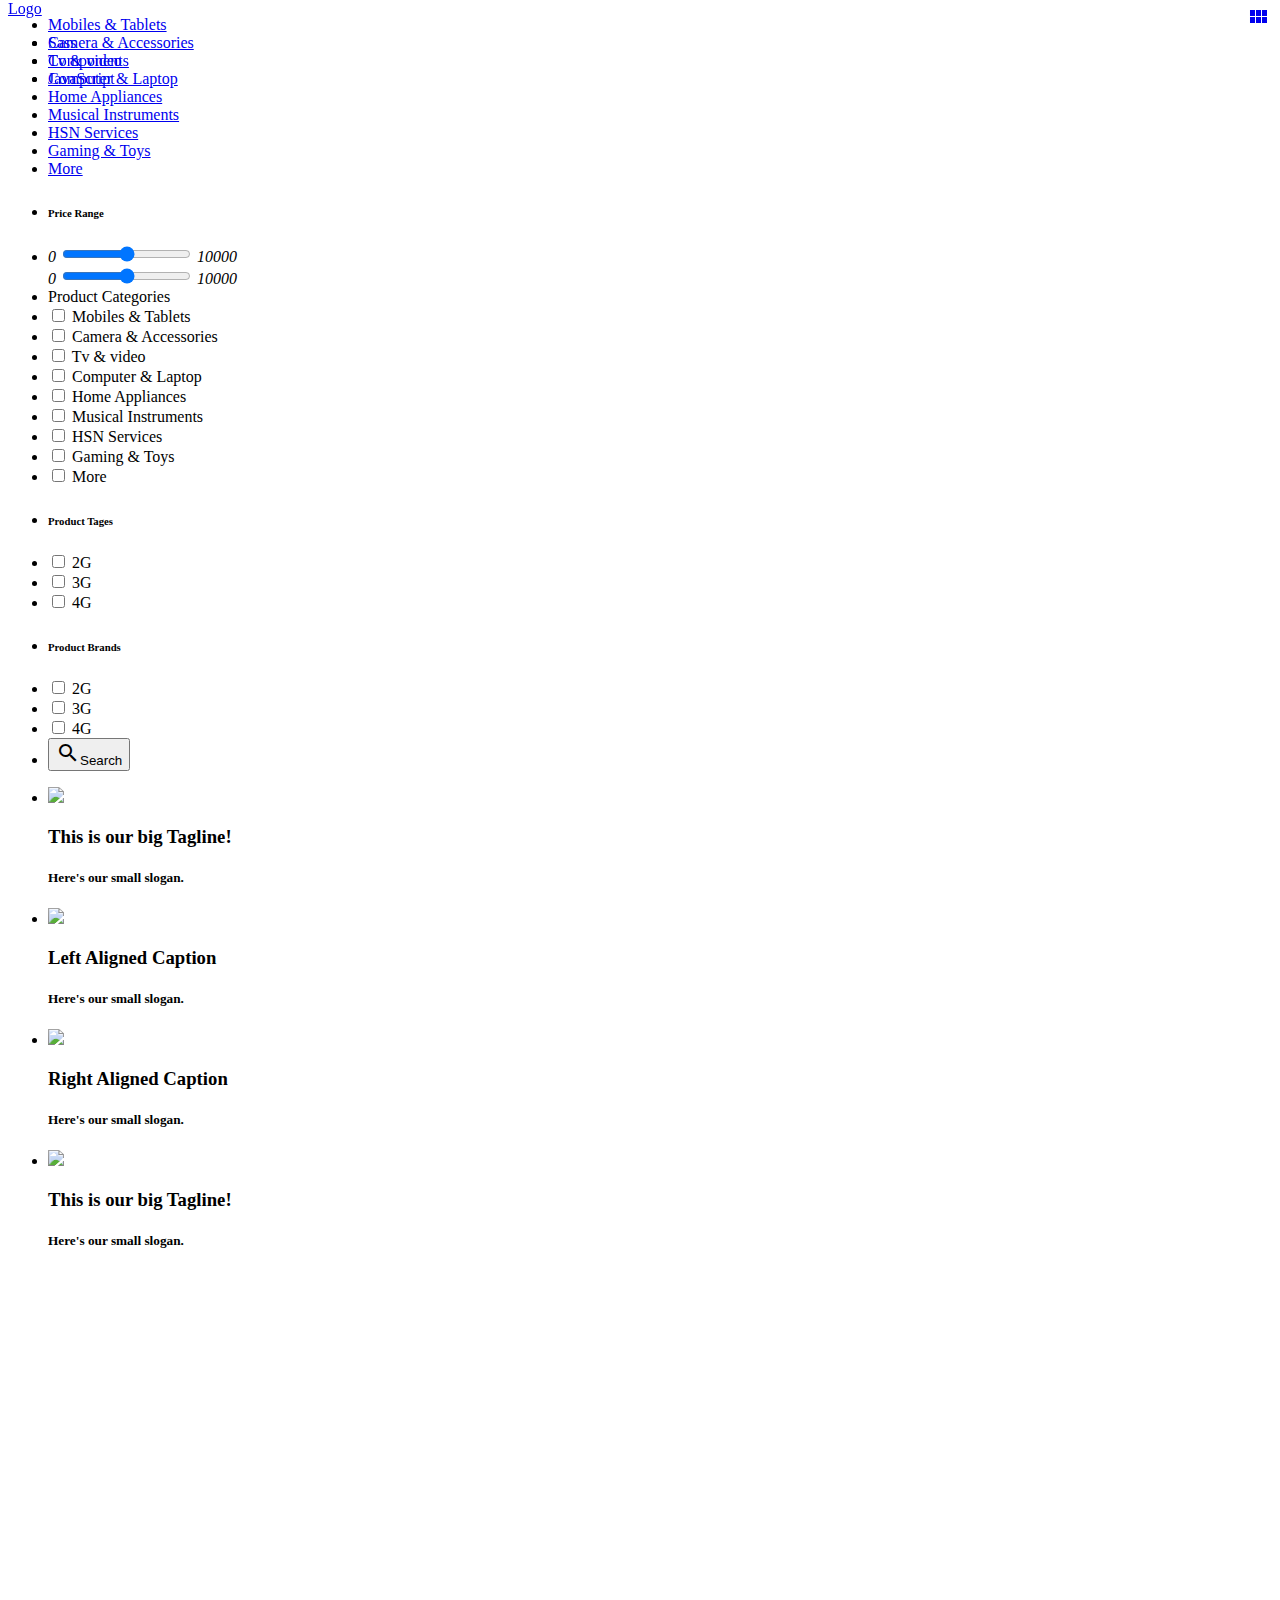
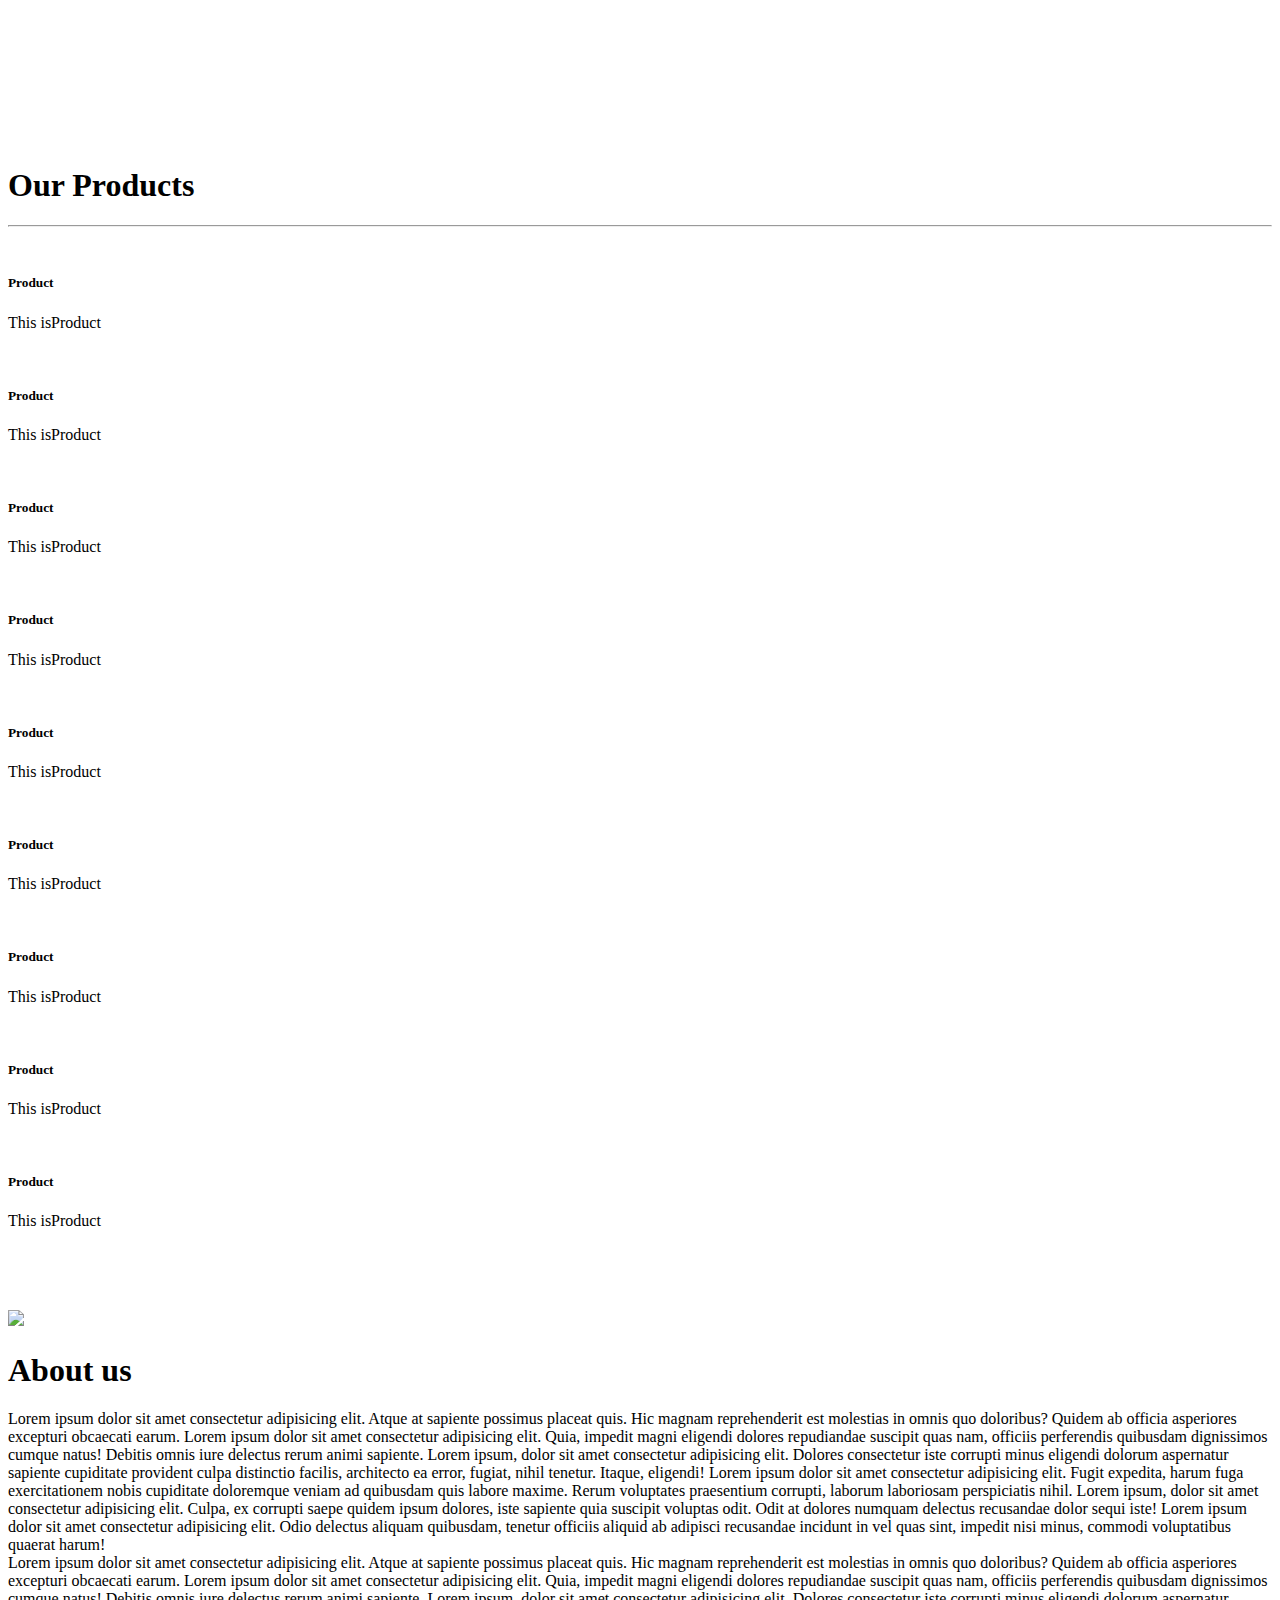
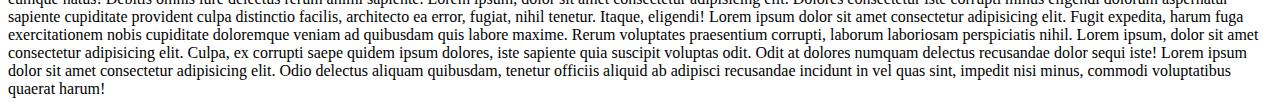
==== Home.html @ f76ff21f "some mofication" ====
<!DOCTYPE html>
<html lang="en">

<head>
    <meta charset="UTF-8">
    <meta name="viewport" content="width=device-width, initial-scale=1.0">
    <meta http-equiv="X-UA-Compatible" content="ie=edge">
    <title>Document</title>
    <link rel="stylesheet" href="css/animation.css">
    <link rel="stylesheet" href="css/materialize.css">
    <link href="https://fonts.googleapis.com/icon?family=Material+Icons" rel="stylesheet">
    <link rel="stylesheet" href="css/homeStyle.css">
    <script src="js/wow.min.js"></script>
</head>

<body onscroll="scrollChange()">
    <div class="sideNavBar">
            <a href="#" class="sidenav-trigger" id="sidenavTrigger" data-target="slide-out">
                    <i class="material-icons right medium">view_module</i></a>            
            <div class="sidenav" id="slide-out">
                    <ul  class="collection">
                    <li class="collection-item">
                        <a href="https://www.daraz.pk/phones-tablets/" class="black-text collection-link">
                            <i class="fas fa-mobile-alt mr-2"></i>
                            Mobiles &amp; Tablets
                        </a>
                    </li>
                    <li class="collection-item">
                        <a href="https://www.daraz.pk/tvs-audio-cameras/" class="black-text collection-link">
                            <i class="fas fa-camera mr-2"></i>
                            Camera &amp; Accessories
                        </a>
                    </li>
                    <li class="collection-item">
                        <a href="https://www.daraz.pk/tvs-audio-cameras/" class="black-text collection-link">
                            <i class="fas fa-tv mr-2"></i>
                            Tv &amp; video
                        </a>
                    </li>
                    <li class="collection-item">
                        <a href="https://www.daraz.pk/computing-gaming/" class="black-text collection-link">
                            <i class="fas fa-laptop mr-2"></i>
                            Computer &amp; Laptop
                        </a>
                    </li>
                    <li class="collection-item">
                        <a href="https://www.daraz.pk/home-appliances/" class="black-text collection-link">
                            <i class="fas fa-blender mr-2"></i>
                            Home Appliances
                        </a>
                    </li>
                    <li class="collection-item"><a href="#" class="black-text collection-link">
                            <i class="fas fa-volume-up mr-2"></i>
                            Musical Instruments
                        </a>
                    </li>
                    <li class="collection-item">
                        <a href="#" class="black-text collection-link">
                            <i class="fas fa-cogs mr-2"></i>
                            HSN Services
                        </a>
                    </li>
                    <li class="collection-item">
                        <a href="#" class="black-text collection-link">
                            <i class="fas fa-gamepad mr-2"></i>
                            Gaming &amp; Toys
                        </a>
                    </li>
                    <li class="collection-item">
                        <a href="#" class="black-text collection-link">
                            <i class="fas fa-sign-in-alt mr-2"></i>
                            More
                        </a>
                    </li>
                </ul>
                <ul class="collection">
                    <li class="collection-item">
                        <h6>Price Range</h6>
                    </li>
                    <li class="collection-item">
                        <label for="maxRange" class="d-flex">
                            <i>0</i>
                            <input type="range" id="minRange" min="0" max="10000" />
                            <i>10000</i>
                        </label>
                        <br>
                        <label for="maxRange" class="d-flex">
                            <i>0</i>
                            <input type="range" id="maxRange" min="0" max="10000" />
                            <i>10000</i>
                        </label>
                    </li>
                    <li class="collection-item">
                        Product Categories
                    </li>
                    <li class="collection-item">
                        <label>
                            <input type="checkbox" id="mobileTablets" />
                            <span><i class="fas fa-mobile-alt "></i>Mobiles &amp; Tablets</span>
                        </label>
                    </li>
                    <li class="collection-item">
                        <label>
                            <input type="checkbox" id="mobileTablets" />
                            <span><i class="fas fa-camera "></i>Camera &amp; Accessories</span>
                        </label>
                    </li>
    
                    <li class="collection-item">
                        <label>
                            <input type="checkbox" id="mobileTablets" />
                            <span>
                                <i class="fas fa-tv "></i>Tv &amp; video
                            </span>
                        </label>
                    </li>
                    <li class="collection-item">
                        <label>
                            <input type="checkbox" id="mobileTablets" />
                            <span>
                                <i class="fas fa-laptop "></i>Computer &amp; Laptop
                            </span>
                        </label>
                    </li>
                    <li class="collection-item">
                        <label>
                            <input type="checkbox" id="mobileTablets" />
                            <span>
                                <i class="fas fa-blender "></i>Home Appliances
                            </span>
                        </label>
                    </li>
                    <li class="collection-item">
                        <label>
                            <input type="checkbox" id="mobileTablets" />
                            <span>
                                <i class="fas fa-volume-up "></i>Musical Instruments
                            </span>
                        </label>
                    </li>
                    <li class="collection-item">
                        <label>
                            <input type="checkbox" id="mobileTablets" />
                            <span>
                                <i class="fas fa-cogs "></i>HSN Services
                            </span>
                        </label>
                    </li>
                    <li class="collection-item">
                        <label>
                            <input type="checkbox" id="mobileTablets" />
                            <span>
                                <i class="fas fa-gamepad "></i>Gaming &amp; Toys
                            </span>
                        </label>
                    </li>
                    <li class="collection-item">
                        <label>
                            <input type="checkbox" id="mobileTablets" />
                            <span>
                                <i class="fas fa-sign-in-alt "></i>More
                            </span>
                        </label>
                    </li>
                    <li class="collection-item">
                        <h6>
                            Product Tages
                        </h6>
                    </li>
                    <li class="collection-item">
                        <label>
                            <input type="checkbox" id="mobileTablets" />
                            <span><i class="fas fa-mobile-alt "></i>2G</span>
                        </label>
                    </li>
                    <li class="collection-item">
                        <label>
                            <input type="checkbox" id="mobileTablets" />
                            <span><i class="fas fa-mobile-alt "></i>3G</span>
                        </label>
                    </li>
                    <li class="collection-item">
                        <label>
                            <input type="checkbox" id="mobileTablets" />
                            <span><i class="fas fa-mobile-alt "></i>4G</span>
                        </label>
                    </li>
                    <li class="collection-item">
                        <h6>
                            Product Brands
                        </h6>
                    </li>
                    <li class="collection-item">
                        <label>
                            <input type="checkbox" id="mobileTablets" />
                            <span><i class="fas fa-mobile-alt "></i>2G</span>
                        </label>
                    </li>
                    <li class="collection-item">
                        <label>
                            <input type="checkbox" id="mobileTablets" />
                            <span><i class="fas fa-mobile-alt "></i>3G</span>
                        </label>
                    </li>
                    <li class="collection-item">
                        <label>
                            <input type="checkbox" id="mobileTablets" />
                            <span><i class="fas fa-mobile-alt "></i>4G</span>
                        </label>
                    </li>
                    <li class="collection-item center">
                        <button class="btn btn-large red">
    
                            <i class="material-icons left">search</i>Search
                        </button>
                    </li>
                </ul>
            </div>
            <script>
                    document.addEventListener('DOMContentLoaded', function() {
          var elems = document.querySelectorAll('.sidenav');
          var instances = M.Sidenav.init(elems);
        });
        </script>
    </div>
    <!-- navigation bar -->
    <nav id="topNav" class="transparent z-depth-0">
        <div class="container">
            <div class="nav-wrapper">
                <a href="#" class="brand-logo">Logo</a>
                <ul id="nav-mobile" class="right hide-on-med-and-down">
                    <li><a href="sass.html">Sass</a></li>
                    <li><a href="badges.html">Components</a></li>
                    <li><a href="collapsible.html">JavaScript</a></li>
                </ul>
            </div>
        </div>
    </nav>
    <!-- Start Slider -->
    <!-- ================================== -->
    <div id="fullSSlider">
        <div class="slider fullscreen">
            <ul class="slides">
                <li>
                    <img src="images/043.jpg"> <!-- random image -->
                    <div class="caption center-align">
                        <h3>This is our big Tagline!</h3>
                        <h5 class="light grey-text text-lighten-3">Here's our small slogan.</h5>
                    </div>
                </li>
                <li>
                    <img src="images/044.jpg"> <!-- random image -->
                    <div class="caption left-align">
                        <h3>Left Aligned Caption</h3>
                        <h5 class="light grey-text text-lighten-3">Here's our small slogan.</h5>
                    </div>
                </li>
                <li>
                    <img src="images/045.jpg"> <!-- random image -->
                    <div class="caption right-align">
                        <h3>Right Aligned Caption</h3>
                        <h5 class="light grey-text text-lighten-3">Here's our small slogan.</h5>
                    </div>
                </li>
                <li>
                    <img src="images/046.jpg"> <!-- random image -->
                    <div class="caption center-align">
                        <h3>This is our big Tagline!</h3>
                        <h5 class="light grey-text text-lighten-3">Here's our small slogan.</h5>
                    </div>
                </li>
            </ul>
        </div>
        <script>
            document.addEventListener('DOMContentLoaded', function () {
                var elems = document.querySelectorAll('.slider');
                var instances = M.Slider.init(elems);
            });
        </script>
    </div>

    <!-- ================================== -->
    <!-- End Slider -->
    <div id="mainP">
        <div class="container">
            <h1 class="center">
                Our Products
            </h1>
            <hr>
            <div class="row">
                <div class="col s12 m4 wow flipInY delay-0-25s">
                    <div class="card">
                        <img src="images/1.jpg" alt="" width="100%">
                        <div class="card-content">
                            <h5>Product</h5>
                            <p>This isProduct</p>
                        </div>
                    </div>
                </div>
                <div class="col s12 m4 wow flipInY delay-0-5s">
                    <div class="card">
                        <img src="images/2.jpg" alt="" width="100%">
                        <div class="card-content">
                            <h5>Product</h5>
                            <p>This isProduct</p>
                        </div>
                    </div>
                </div>
                <div class="col s12 m4 wow flipInY delay-0-75s">
                    <div class="card">
                        <img src="images/3.jpg" alt="" width="100%">
                        <div class="card-content">
                            <h5>Product</h5>
                            <p>This isProduct</p>
                        </div>
                    </div>
                </div>
            </div>
            <div class="row">
                <div class="col s12 m4 wow flipInY delay-0-25s">
                    <div class="card">
                        <img src="images/4.jpg" alt="" width="100%">
                        <div class="card-content">
                            <h5>Product</h5>
                            <p>This isProduct</p>
                        </div>
                    </div>
                </div>
                <div class="col s12 m4 wow flipInY delay-0-5s">
                    <div class="card">
                        <img src="images/5.jpg" alt="" width="100%">
                        <div class="card-content">
                            <h5>Product</h5>
                            <p>This isProduct</p>
                        </div>
                    </div>
                </div>
                <div class="col s12 m4 wow flipInY delay-0-75s">
                    <div class="card">
                        <img src="images/6.jpg" alt="" width="100%">
                        <div class="card-content">
                            <h5>Product</h5>
                            <p>This isProduct</p>
                        </div>
                    </div>
                </div>
            </div>
            <div class="row">
                <div class="col s12 m4 wow flipInY delay-0-25s">
                    <div class="card">
                        <img src="images/7.jpg" alt="" width="100%">
                        <div class="card-content">
                            <h5>Product</h5>
                            <p>This isProduct</p>
                        </div>
                    </div>
                </div>
                <div class="col s12 m4 wow flipInY delay-0-5s">
                    <div class="card">
                        <img src="images/8.jpg" alt="" width="100%">
                        <div class="card-content">
                            <h5>Product</h5>
                            <p>This isProduct</p>
                        </div>
                    </div>
                </div>
                <div class="col s12 m4 wow flipInY delay-0-75s">
                    <div class="card">
                        <img src="images/9.jpg" alt="" width="100%">
                        <div class="card-content">
                            <h5>Product</h5>
                            <p>This isProduct</p>
                        </div>
                    </div>
                </div>
            </div>
        </div>
    </div>
    <!-- end main product -->
    <!-- parallax -->
    <div class="parallax-container" id="parallax">
        <div class="parallax"><img src="images/domenico-loia-310197-unsplash.jpg" width="100%"></div>
      </div>
      <!-- about us -->
    <div>
        <div class="container">
            <h1 class="center">
                About us
            </h1>
            <div class="row">
                <div class="col s12 m6">
                    Lorem ipsum dolor sit amet consectetur adipisicing elit. Atque at sapiente possimus placeat quis.
                    Hic magnam reprehenderit est molestias in omnis quo doloribus? Quidem ab officia asperiores
                    excepturi obcaecati earum.
                    Lorem ipsum dolor sit amet consectetur adipisicing elit. Quia, impedit magni eligendi dolores
                    repudiandae suscipit quas nam, officiis perferendis quibusdam dignissimos cumque natus! Debitis
                    omnis iure delectus rerum animi sapiente.
                    Lorem ipsum, dolor sit amet consectetur adipisicing elit. Dolores consectetur iste corrupti minus
                    eligendi dolorum aspernatur sapiente cupiditate provident culpa distinctio facilis, architecto ea
                    error, fugiat, nihil tenetur. Itaque, eligendi!
                    Lorem ipsum dolor sit amet consectetur adipisicing elit. Fugit expedita, harum fuga exercitationem
                    nobis cupiditate doloremque veniam ad quibusdam quis labore maxime. Rerum voluptates praesentium
                    corrupti, laborum laboriosam perspiciatis nihil.
                    Lorem ipsum, dolor sit amet consectetur adipisicing elit. Culpa, ex corrupti saepe quidem ipsum
                    dolores, iste sapiente quia suscipit voluptas odit. Odit at dolores numquam delectus recusandae
                    dolor sequi iste!
                    Lorem ipsum dolor sit amet consectetur adipisicing elit. Odio delectus aliquam quibusdam, tenetur
                    officiis aliquid ab adipisci recusandae incidunt in vel quas sint, impedit nisi minus, commodi
                    voluptatibus quaerat harum!
                </div>
                <div class="col s12 m6">
                    Lorem ipsum dolor sit amet consectetur adipisicing elit. Atque at sapiente possimus placeat quis.
                    Hic magnam reprehenderit est molestias in omnis quo doloribus? Quidem ab officia asperiores
                    excepturi obcaecati earum.
                    Lorem ipsum dolor sit amet consectetur adipisicing elit. Quia, impedit magni eligendi dolores
                    repudiandae suscipit quas nam, officiis perferendis quibusdam dignissimos cumque natus! Debitis
                    omnis iure delectus rerum animi sapiente.
                    Lorem ipsum, dolor sit amet consectetur adipisicing elit. Dolores consectetur iste corrupti minus
                    eligendi dolorum aspernatur sapiente cupiditate provident culpa distinctio facilis, architecto ea
                    error, fugiat, nihil tenetur. Itaque, eligendi!
                    Lorem ipsum dolor sit amet consectetur adipisicing elit. Fugit expedita, harum fuga exercitationem
                    nobis cupiditate doloremque veniam ad quibusdam quis labore maxime. Rerum voluptates praesentium
                    corrupti, laborum laboriosam perspiciatis nihil.
                    Lorem ipsum, dolor sit amet consectetur adipisicing elit. Culpa, ex corrupti saepe quidem ipsum
                    dolores, iste sapiente quia suscipit voluptas odit. Odit at dolores numquam delectus recusandae
                    dolor sequi iste!
                    Lorem ipsum dolor sit amet consectetur adipisicing elit. Odio delectus aliquam quibusdam, tenetur
                    officiis aliquid ab adipisci recusandae incidunt in vel quas sint, impedit nisi minus, commodi
                    voluptatibus quaerat harum!
                </div>
            </div>
        </div>
    </div>
    <script src="js/materialize.min.js"></script>
    <script>
        // wow.js
    wow = new WOW(
        {
          animateClass: 'animated',
          offset: 100,
          callback: function (box) {
            console.log("WOW: animating <" + box.tagName.toLowerCase() + ">")
          }
        }
      );
      wow.init();
    // Wow.js end
        </script>
        <script src="js/Home.js"></script>
</body>

</html>
---- css/homeStyle.css ----
#fullSSlider{
  position: relative;
  height: 100vh;
  width: 100%;
}
#topNav{
  position: fixed;
  top: 0px;
  z-index: 10;
}
#sidenavTrigger{
  z-index: 11;
  position: fixed;
  right: 10px;
  top: 5px;
}

#slide-out .collection>.collection-item>a{
padding: 0px;
}
#parallax{
  margin-top: 5rem;
}
#mainP{
  margin-top: 5rem;
}
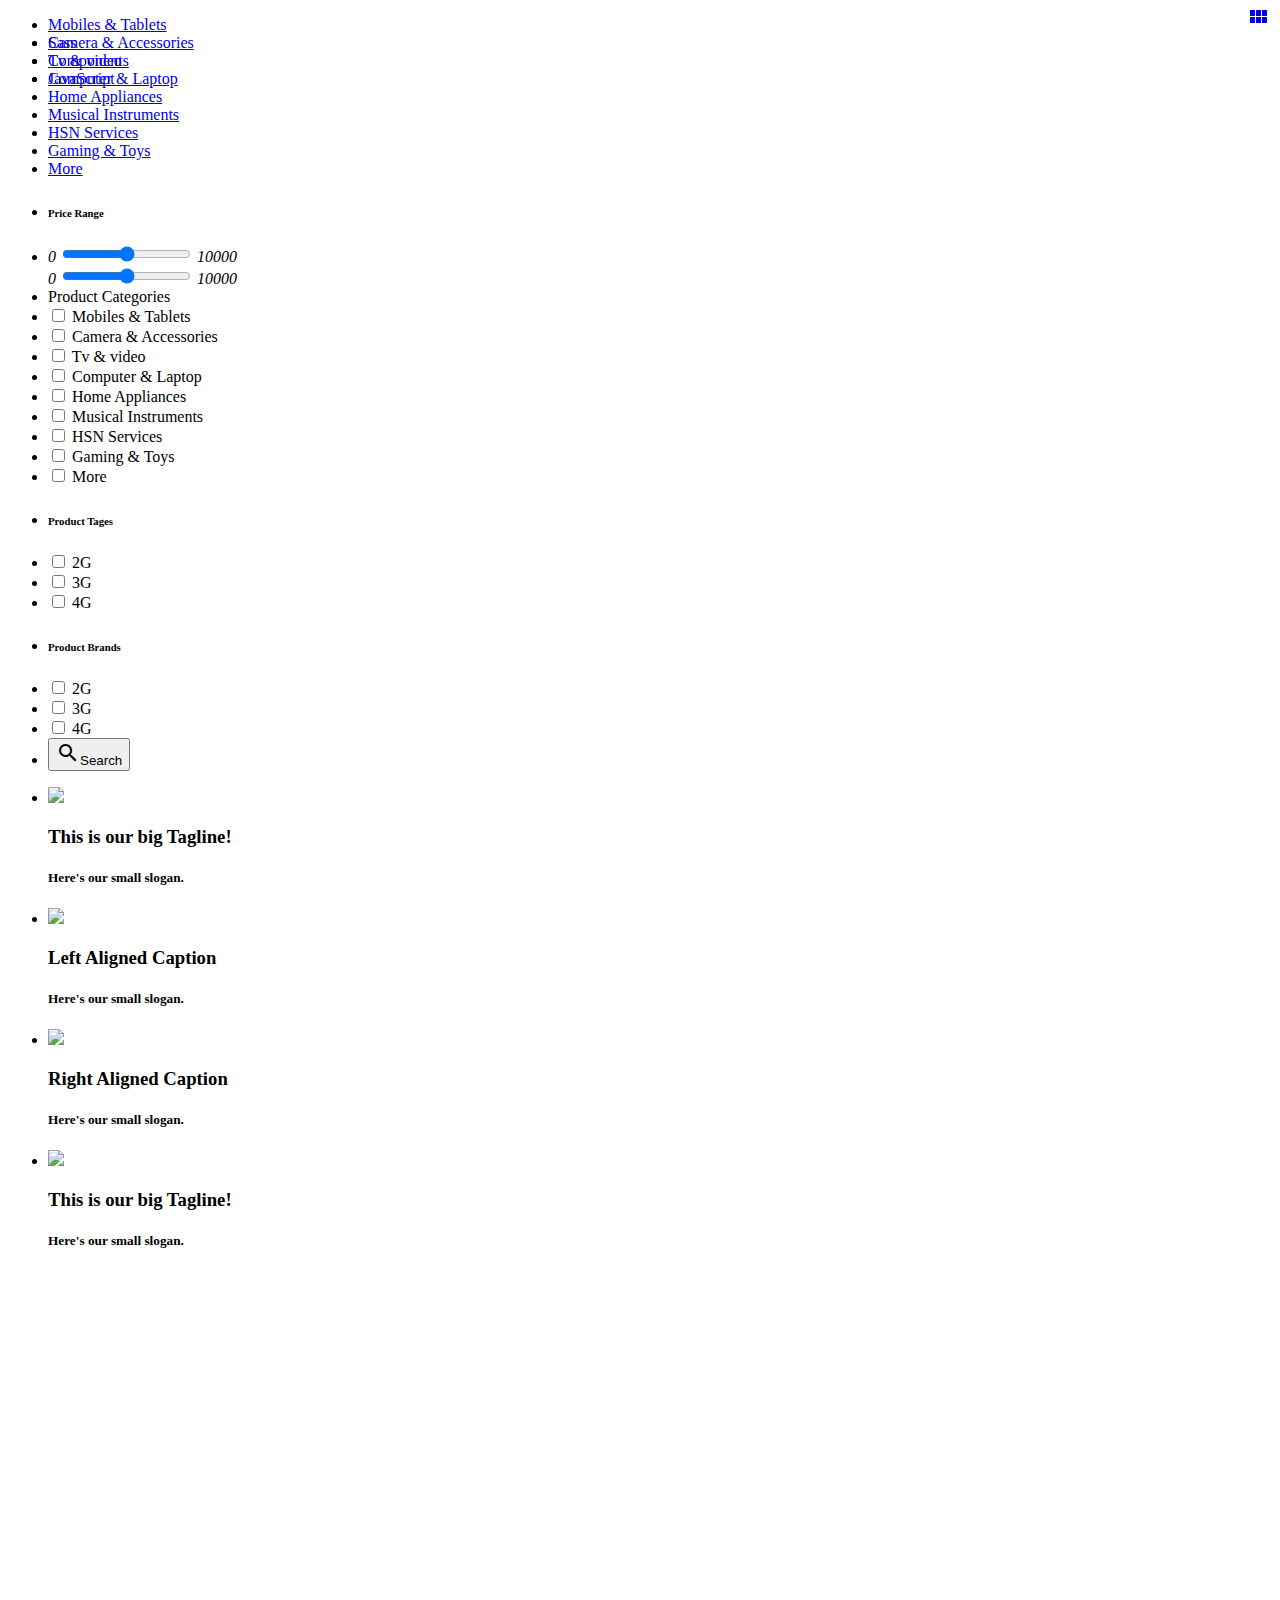
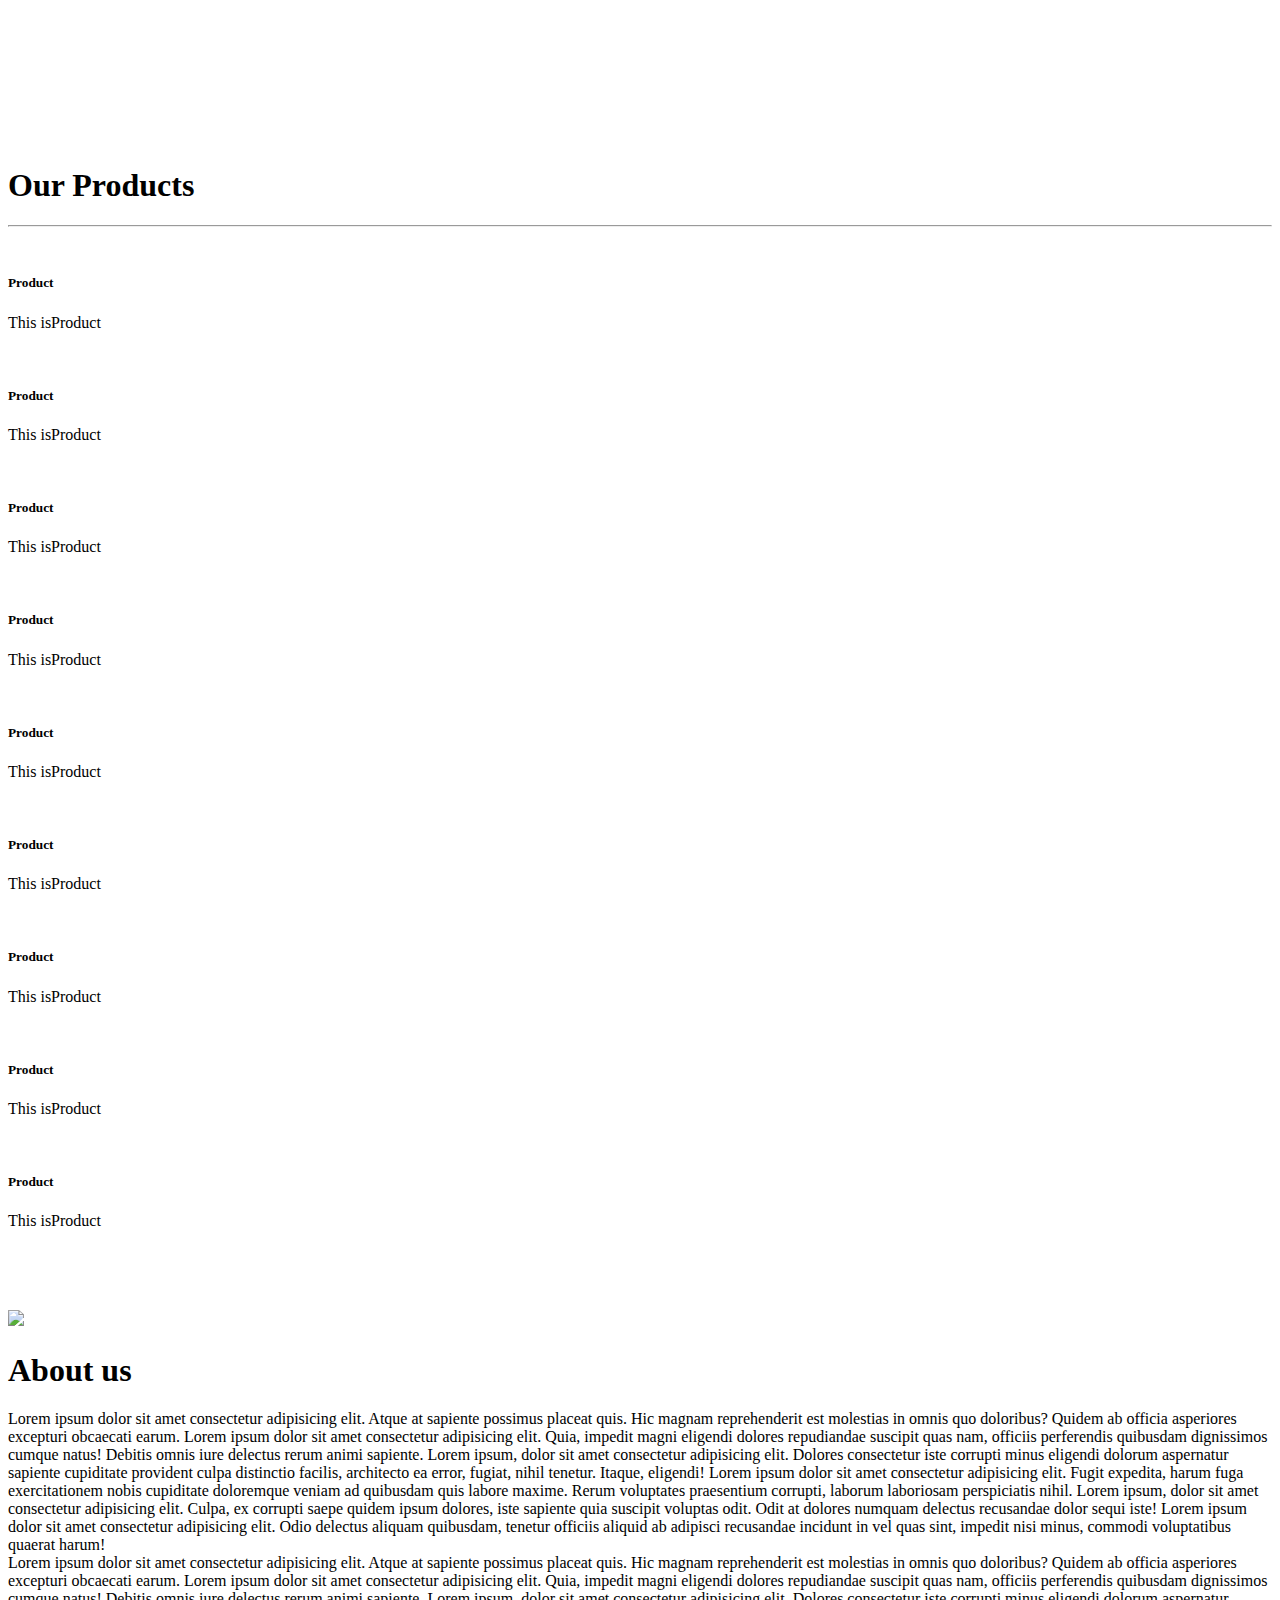
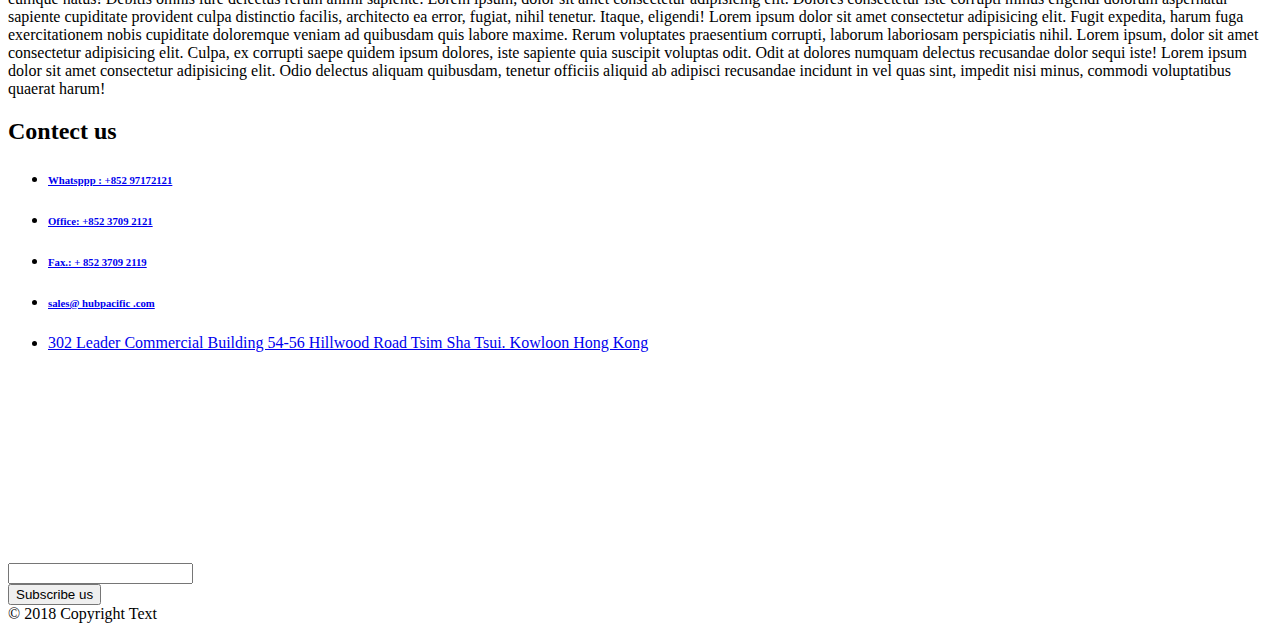
==== commit 7310b032: "change Contects" ====
--- a/Home.html
+++ b/Home.html
@@ -5,9 +5,10 @@
     <meta charset="UTF-8">
     <meta name="viewport" content="width=device-width, initial-scale=1.0">
     <meta http-equiv="X-UA-Compatible" content="ie=edge">
-    <title>Document</title>
+    <title>Home</title>
+    <link rel="stylesheet" href="css/all.css">
     <link rel="stylesheet" href="css/animation.css">
-    <link rel="stylesheet" href="css/materialize.css">
+    <link rel="stylesheet" href="css/materialize.min.css">
     <link href="https://fonts.googleapis.com/icon?family=Material+Icons" rel="stylesheet">
     <link rel="stylesheet" href="css/homeStyle.css">
     <script src="js/wow.min.js"></script>
@@ -15,219 +16,221 @@
 
 <body onscroll="scrollChange()">
     <div class="sideNavBar">
-            <a href="#" class="sidenav-trigger" id="sidenavTrigger" data-target="slide-out">
-                    <i class="material-icons right medium">view_module</i></a>            
-            <div class="sidenav" id="slide-out">
-                    <ul  class="collection">
-                    <li class="collection-item">
-                        <a href="https://www.daraz.pk/phones-tablets/" class="black-text collection-link">
-                            <i class="fas fa-mobile-alt mr-2"></i>
-                            Mobiles &amp; Tablets
-                        </a>
-                    </li>
-                    <li class="collection-item">
-                        <a href="https://www.daraz.pk/tvs-audio-cameras/" class="black-text collection-link">
-                            <i class="fas fa-camera mr-2"></i>
-                            Camera &amp; Accessories
-                        </a>
-                    </li>
-                    <li class="collection-item">
-                        <a href="https://www.daraz.pk/tvs-audio-cameras/" class="black-text collection-link">
-                            <i class="fas fa-tv mr-2"></i>
-                            Tv &amp; video
-                        </a>
-                    </li>
-                    <li class="collection-item">
-                        <a href="https://www.daraz.pk/computing-gaming/" class="black-text collection-link">
-                            <i class="fas fa-laptop mr-2"></i>
-                            Computer &amp; Laptop
-                        </a>
-                    </li>
-                    <li class="collection-item">
-                        <a href="https://www.daraz.pk/home-appliances/" class="black-text collection-link">
-                            <i class="fas fa-blender mr-2"></i>
-                            Home Appliances
-                        </a>
-                    </li>
-                    <li class="collection-item"><a href="#" class="black-text collection-link">
-                            <i class="fas fa-volume-up mr-2"></i>
-                            Musical Instruments
-                        </a>
-                    </li>
-                    <li class="collection-item">
-                        <a href="#" class="black-text collection-link">
-                            <i class="fas fa-cogs mr-2"></i>
-                            HSN Services
-                        </a>
-                    </li>
-                    <li class="collection-item">
-                        <a href="#" class="black-text collection-link">
-                            <i class="fas fa-gamepad mr-2"></i>
-                            Gaming &amp; Toys
-                        </a>
-                    </li>
-                    <li class="collection-item">
-                        <a href="#" class="black-text collection-link">
-                            <i class="fas fa-sign-in-alt mr-2"></i>
-                            More
-                        </a>
-                    </li>
-                </ul>
-                <ul class="collection">
-                    <li class="collection-item">
-                        <h6>Price Range</h6>
-                    </li>
-                    <li class="collection-item">
-                        <label for="maxRange" class="d-flex">
-                            <i>0</i>
-                            <input type="range" id="minRange" min="0" max="10000" />
-                            <i>10000</i>
-                        </label>
-                        <br>
-                        <label for="maxRange" class="d-flex">
-                            <i>0</i>
-                            <input type="range" id="maxRange" min="0" max="10000" />
-                            <i>10000</i>
-                        </label>
-                    </li>
-                    <li class="collection-item">
-                        Product Categories
-                    </li>
-                    <li class="collection-item">
-                        <label>
-                            <input type="checkbox" id="mobileTablets" />
-                            <span><i class="fas fa-mobile-alt "></i>Mobiles &amp; Tablets</span>
-                        </label>
-                    </li>
-                    <li class="collection-item">
-                        <label>
-                            <input type="checkbox" id="mobileTablets" />
-                            <span><i class="fas fa-camera "></i>Camera &amp; Accessories</span>
-                        </label>
-                    </li>
-    
-                    <li class="collection-item">
-                        <label>
-                            <input type="checkbox" id="mobileTablets" />
-                            <span>
-                                <i class="fas fa-tv "></i>Tv &amp; video
-                            </span>
-                        </label>
-                    </li>
-                    <li class="collection-item">
-                        <label>
-                            <input type="checkbox" id="mobileTablets" />
-                            <span>
-                                <i class="fas fa-laptop "></i>Computer &amp; Laptop
-                            </span>
-                        </label>
-                    </li>
-                    <li class="collection-item">
-                        <label>
-                            <input type="checkbox" id="mobileTablets" />
-                            <span>
-                                <i class="fas fa-blender "></i>Home Appliances
-                            </span>
-                        </label>
-                    </li>
-                    <li class="collection-item">
-                        <label>
-                            <input type="checkbox" id="mobileTablets" />
-                            <span>
-                                <i class="fas fa-volume-up "></i>Musical Instruments
-                            </span>
-                        </label>
-                    </li>
-                    <li class="collection-item">
-                        <label>
-                            <input type="checkbox" id="mobileTablets" />
-                            <span>
-                                <i class="fas fa-cogs "></i>HSN Services
-                            </span>
-                        </label>
-                    </li>
-                    <li class="collection-item">
-                        <label>
-                            <input type="checkbox" id="mobileTablets" />
-                            <span>
-                                <i class="fas fa-gamepad "></i>Gaming &amp; Toys
-                            </span>
-                        </label>
-                    </li>
-                    <li class="collection-item">
-                        <label>
-                            <input type="checkbox" id="mobileTablets" />
-                            <span>
-                                <i class="fas fa-sign-in-alt "></i>More
-                            </span>
-                        </label>
-                    </li>
-                    <li class="collection-item">
-                        <h6>
-                            Product Tages
-                        </h6>
-                    </li>
-                    <li class="collection-item">
-                        <label>
-                            <input type="checkbox" id="mobileTablets" />
-                            <span><i class="fas fa-mobile-alt "></i>2G</span>
-                        </label>
-                    </li>
-                    <li class="collection-item">
-                        <label>
-                            <input type="checkbox" id="mobileTablets" />
-                            <span><i class="fas fa-mobile-alt "></i>3G</span>
-                        </label>
-                    </li>
-                    <li class="collection-item">
-                        <label>
-                            <input type="checkbox" id="mobileTablets" />
-                            <span><i class="fas fa-mobile-alt "></i>4G</span>
-                        </label>
-                    </li>
-                    <li class="collection-item">
-                        <h6>
-                            Product Brands
-                        </h6>
-                    </li>
-                    <li class="collection-item">
-                        <label>
-                            <input type="checkbox" id="mobileTablets" />
-                            <span><i class="fas fa-mobile-alt "></i>2G</span>
-                        </label>
-                    </li>
-                    <li class="collection-item">
-                        <label>
-                            <input type="checkbox" id="mobileTablets" />
-                            <span><i class="fas fa-mobile-alt "></i>3G</span>
-                        </label>
-                    </li>
-                    <li class="collection-item">
-                        <label>
-                            <input type="checkbox" id="mobileTablets" />
-                            <span><i class="fas fa-mobile-alt "></i>4G</span>
-                        </label>
-                    </li>
-                    <li class="collection-item center">
-                        <button class="btn btn-large red">
-    
-                            <i class="material-icons left">search</i>Search
-                        </button>
-                    </li>
-                </ul>
-            </div>
-            <script>
-                    document.addEventListener('DOMContentLoaded', function() {
-          var elems = document.querySelectorAll('.sidenav');
-          var instances = M.Sidenav.init(elems);
-        });
+        <a href="#" class="sidenav-trigger" id="sidenavTrigger" data-target="slide-out">
+            <i class="material-icons right medium">view_module</i></a>
+        <div class="sidenav" id="slide-out">
+            <ul class="collection">
+                <li class="collection-item">
+                    <a href="https://www.daraz.pk/phones-tablets/" class="black-text collection-link">
+                        <i class="fas fa-mobile-alt mr-2"></i>
+                        Mobiles &amp; Tablets
+                    </a>
+                </li>
+                <li class="collection-item">
+                    <a href="https://www.daraz.pk/tvs-audio-cameras/" class="black-text collection-link">
+                        <i class="fas fa-camera mr-2"></i>
+                        Camera &amp; Accessories
+                    </a>
+                </li>
+                <li class="collection-item">
+                    <a href="https://www.daraz.pk/tvs-audio-cameras/" class="black-text collection-link">
+                        <i class="fas fa-tv mr-2"></i>
+                        Tv &amp; video
+                    </a>
+                </li>
+                <li class="collection-item">
+                    <a href="https://www.daraz.pk/computing-gaming/" class="black-text collection-link">
+                        <i class="fas fa-laptop mr-2"></i>
+                        Computer &amp; Laptop
+                    </a>
+                </li>
+                <li class="collection-item">
+                    <a href="https://www.daraz.pk/home-appliances/" class="black-text collection-link">
+                        <i class="fas fa-blender mr-2"></i>
+                        Home Appliances
+                    </a>
+                </li>
+                <li class="collection-item"><a href="#" class="black-text collection-link">
+                        <i class="fas fa-volume-up mr-2"></i>
+                        Musical Instruments
+                    </a>
+                </li>
+                <li class="collection-item">
+                    <a href="#" class="black-text collection-link">
+                        <i class="fas fa-cogs mr-2"></i>
+                        HSN Services
+                    </a>
+                </li>
+                <li class="collection-item">
+                    <a href="#" class="black-text collection-link">
+                        <i class="fas fa-gamepad mr-2"></i>
+                        Gaming &amp; Toys
+                    </a>
+                </li>
+                <li class="collection-item">
+                    <a href="#" class="black-text collection-link">
+                        <i class="fas fa-sign-in-alt mr-2"></i>
+                        More
+                    </a>
+                </li>
+            </ul>
+            <ul class="collection">
+                <li class="collection-item">
+                    <h6>Price Range</h6>
+                </li>
+                <li class="collection-item">
+                    <label for="maxRange" class="d-flex">
+                        <i>0</i>
+                        <input type="range" id="minRange" min="0" max="10000" />
+                        <i>10000</i>
+                    </label>
+                    <br>
+                    <label for="maxRange" class="d-flex">
+                        <i>0</i>
+                        <input type="range" id="maxRange" min="0" max="10000" />
+                        <i>10000</i>
+                    </label>
+                </li>
+                <li class="collection-item">
+                    Product Categories
+                </li>
+                <li class="collection-item">
+                    <label>
+                        <input type="checkbox" id="mobileTablets" />
+                        <span><i class="fas fa-mobile-alt "></i>Mobiles &amp; Tablets</span>
+                    </label>
+                </li>
+                <li class="collection-item">
+                    <label>
+                        <input type="checkbox" id="mobileTablets" />
+                        <span><i class="fas fa-camera "></i>Camera &amp; Accessories</span>
+                    </label>
+                </li>
+
+                <li class="collection-item">
+                    <label>
+                        <input type="checkbox" id="mobileTablets" />
+                        <span>
+                            <i class="fas fa-tv "></i>Tv &amp; video
+                        </span>
+                    </label>
+                </li>
+                <li class="collection-item">
+                    <label>
+                        <input type="checkbox" id="mobileTablets" />
+                        <span>
+                            <i class="fas fa-laptop "></i>Computer &amp; Laptop
+                        </span>
+                    </label>
+                </li>
+                <li class="collection-item">
+                    <label>
+                        <input type="checkbox" id="mobileTablets" />
+                        <span>
+                            <i class="fas fa-blender "></i>Home Appliances
+                        </span>
+                    </label>
+                </li>
+                <li class="collection-item">
+                    <label>
+                        <input type="checkbox" id="mobileTablets" />
+                        <span>
+                            <i class="fas fa-volume-up "></i>Musical Instruments
+                        </span>
+                    </label>
+                </li>
+                <li class="collection-item">
+                    <label>
+                        <input type="checkbox" id="mobileTablets" />
+                        <span>
+                            <i class="fas fa-cogs "></i>HSN Services
+                        </span>
+                    </label>
+                </li>
+                <li class="collection-item">
+                    <label>
+                        <input type="checkbox" id="mobileTablets" />
+                        <span>
+                            <i class="fas fa-gamepad "></i>Gaming &amp; Toys
+                        </span>
+                    </label>
+                </li>
+                <li class="collection-item">
+                    <label>
+                        <input type="checkbox" id="mobileTablets" />
+                        <span>
+                            <i class="fas fa-sign-in-alt "></i>More
+                        </span>
+                    </label>
+                </li>
+                <li class="collection-item">
+                    <h6>
+                        Product Tages
+                    </h6>
+                </li>
+                <li class="collection-item">
+                    <label>
+                        <input type="checkbox" id="mobileTablets" />
+                        <span><i class="fas fa-mobile-alt "></i>2G</span>
+                    </label>
+                </li>
+                <li class="collection-item">
+                    <label>
+                        <input type="checkbox" id="mobileTablets" />
+                        <span><i class="fas fa-mobile-alt "></i>3G</span>
+                    </label>
+                </li>
+                <li class="collection-item">
+                    <label>
+                        <input type="checkbox" id="mobileTablets" />
+                        <span><i class="fas fa-mobile-alt "></i>4G</span>
+                    </label>
+                </li>
+                <li class="collection-item">
+                    <h6>
+                        Product Brands
+                    </h6>
+                </li>
+                <li class="collection-item">
+                    <label>
+                        <input type="checkbox" id="mobileTablets" />
+                        <span><i class="fas fa-mobile-alt "></i>2G</span>
+                    </label>
+                </li>
+                <li class="collection-item">
+                    <label>
+                        <input type="checkbox" id="mobileTablets" />
+                        <span><i class="fas fa-mobile-alt "></i>3G</span>
+                    </label>
+                </li>
+                <li class="collection-item">
+                    <label>
+                        <input type="checkbox" id="mobileTablets" />
+                        <span><i class="fas fa-mobile-alt "></i>4G</span>
+                    </label>
+                </li>
+                <li class="collection-item center">
+                    <button class="btn btn-large red">
+
+                        <i class="material-icons left">search</i>Search
+                    </button>
+                </li>
+            </ul>
+        </div>
+        <script>
+            document.addEventListener('DOMContentLoaded', function () {
+                var elems = document.querySelectorAll('.sidenav');
+                var instances = M.Sidenav.init(elems);
+            });
         </script>
     </div>
     <!-- navigation bar -->
     <nav id="topNav" class="transparent z-depth-0">
         <div class="container">
             <div class="nav-wrapper">
-                <a href="#" class="brand-logo">Logo</a>
+                <a href="#" class="brand-logo">
+                    <img src="images/logo.png" height="65px" alt="">
+                </a>
                 <ul id="nav-mobile" class="right hide-on-med-and-down">
                     <li><a href="sass.html">Sass</a></li>
                     <li><a href="badges.html">Components</a></li>
@@ -380,8 +383,8 @@
     <!-- parallax -->
     <div class="parallax-container" id="parallax">
         <div class="parallax"><img src="images/domenico-loia-310197-unsplash.jpg" width="100%"></div>
-      </div>
-      <!-- about us -->
+    </div>
+    <!-- about us -->
     <div>
         <div class="container">
             <h1 class="center">
@@ -431,22 +434,111 @@
             </div>
         </div>
     </div>
+    <div>
+        <footer class="page-footer black">
+            <div class="container">
+                <div class="row">
+                    <div class="col l4 s12 wow fadeInLeft">
+                        <h2 class="white-text">
+                            <strong>
+                                Contect us
+                            </strong>
+                        </h2>
+                        <ul>
+                            <li>
+                                <h6>
+                                    <a class="grey-text text-lighten-3" href="#!">
+                                        Whatsppp : +852 97172121
+                                    </a>
+                                </h6>
+                            </li>
+                            <li>
+                                <h6>
+                                    <a class="grey-text text-lighten-3" href="#!">
+                                        Office: +852 3709 2121
+                                    </a>
+                                </h6>
+                            </li>
+                            <li>
+                                <h6>
+                                    <a class="grey-text text-lighten-3" href="#!">
+                                        Fax.: + 852 3709 2119
+                                    </a>
+                                </h6>
+                            </li>
+                            <li>
+                                <h6>
+                                    <a class="grey-text text-lighten-3" href="#!">
+                                        <i class="fas fa-envelope"></i>
+                                        sales@ hubpacific .com 
+                                    </a>
+                                </h6>
+                            </li>
+                            <li>
+                                <a class="grey-text text-lighten-3" href="#!">
+                                    <i class="fas fa-building"></i>
+                                    302 Leader Commercial Building
+                                    54-56 Hillwood Road Tsim Sha Tsui. Kowloon Hong Kong
+                                </a>
+                            </li>
+                        </ul>
+                    </div>
+                    <div class="col l4 s12 wow fadeIn">
+                        <h1>
+                            <iframe src="https://www.google.com/maps/embed?pb=!1m18!1m12!1m3!1d230.70929205617335!2d114.17468282621948!3d22.302649438845915!2m3!1f0!2f0!3f0!3m2!1i1024!2i768!4f13.1!3m3!1m2!1s0x340400e94cec9b37%3A0x8782017565718a9a!2sThe+Leader+Commercial+Building%2C+54-56+Hillwood+Rd%2C+Tsim+Sha+Tsui%2C+Hong+Kong!5e0!3m2!1sen!2s!4v1542901625540" width="100%" height="100%" frameborder="0" style="border:0" allowfullscreen></iframe>
+                        </h1>
+                    </div>
+                    <div class="col l4 s12 wow fadeInRight">
+                        <h1>
+                            <a href="#" class="btn-floating btn-large waves-effect waves-light light-blue">
+                                <i class="fab fa-twitter"></i>
+                            </a>
+                            <a href="#" class="btn-floating btn-large waves-effect waves-light indigo darken-4">
+                                <i class="fab fa-facebook-f"></i>
+                            </a>
+                            <a href="#" class="btn-floating btn-large waves-effect waves-light red darken-4">
+                                <i class="fab fa-google-plus-g"></i>
+                            </a>
+                            <a href="#" class="btn-floating btn-large waves-effect waves-light purple darken-4">
+                                <i class="fab fa-instagram"></i>
+                            </a>
+                        </h1>
+                        <form action="" style="margin-top:2rem">
+                            <div id="subDiv">
+                                <div class="input-field">
+                                    <input type="email" id="subInput">
+                                </div>
+                                <div class="input-field">
+                                    <input type="submit" class="btn red large" value="Subscribe us">
+                                </div>
+                            </div>
+                        </form>
+                    </div>
+                </div>
+            </div>
+            <div class="footer-copyright darken-4 grey">
+                <div class="container">
+                    © 2018 Copyright Text
+                </div>
+            </div>
+        </footer>
+    </div>
     <script src="js/materialize.min.js"></script>
     <script>
         // wow.js
-    wow = new WOW(
-        {
-          animateClass: 'animated',
-          offset: 100,
-          callback: function (box) {
-            console.log("WOW: animating <" + box.tagName.toLowerCase() + ">")
-          }
-        }
-      );
-      wow.init();
+        wow = new WOW(
+            {
+                animateClass: 'animated',
+                offset: 100,
+                callback: function (box) {
+                    console.log("WOW: animating <" + box.tagName.toLowerCase() + ">")
+                }
+            }
+        );
+        wow.init();
     // Wow.js end
-        </script>
-        <script src="js/Home.js"></script>
+    </script>
+    <script src="js/Home.js"></script>
 </body>
 
 </html>